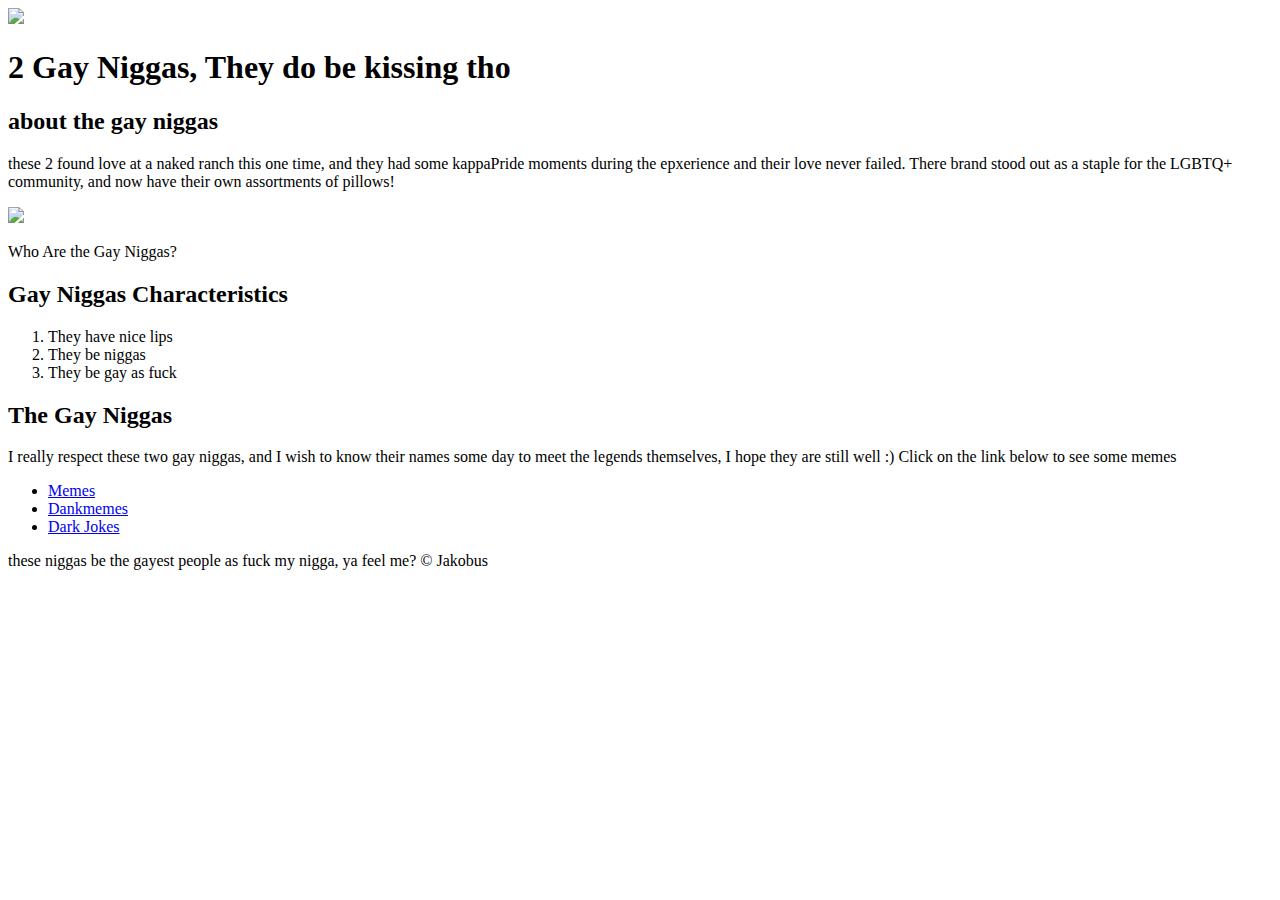
==== index.html @ b9531423 "added our characters index.html file and a few images" ====
<!DOCTYPE html>
<html>
<head>
	<title>2 Gay Niggas Kissing</title>
	<link rel="icon" href="https://vignette.wikia.nocookie.net/war-aesthetics/images/b/b8/Ca_8Vdjo_400x400.jpg/revision/latest/scale-to-width-down/340?cb=20181222024655">
</head>
<body>
	<!-- Header element -->
	<header>
		<img src="https://vignette.wikia.nocookie.net/war-aesthetics/images/b/b8/Ca_8Vdjo_400x400.jpg/revision/latest/scale-to-width-down/340?cb=20181222024655">
		<h1>2 Gay Niggas, They do be kissing tho</h1>
	</header>

	<!-- main element -->
	<main>
		<h2>about the gay niggas</h2>
		<p>these 2 found love at a naked ranch this one time, and they had some kappaPride moments during the epxerience and their love never failed. There brand stood out as a staple for the LGBTQ+ community, and now have their own assortments of pillows!</p>
		<img src="https://ih1.redbubble.net/image.441548384.5893/throwpillow,small,600x-bg,f8f8f8-c,0,120,600,600.u2.jpg">
		<p>Who Are the Gay Niggas?</p>
		<h2>Gay Niggas Characteristics</h2>
		<ol>
			<li>They have nice lips</li>
			<li>They be niggas</li>
			<li>They be gay as fuck</li>
		</ol>
		<h2> The Gay Niggas</h2>
		<p>I really respect these two gay niggas, and I wish to know their names some day to meet the legends themselves, I hope they are still well :) Click on the link below to see some memes</p>
		<ul>
			<li><a target="_blank" href="https://www.reddit.com/r/memes/">Memes</a></li>
			<li><a target="_blank" href="https://www.reddit.com/r/memes/">Dankmemes</a></li>
			<li><a target="_blank" href="https://www.reddit.com/r/memes/">Dark Jokes</a></li>
		</ul>

	</main>
	<!--footer element  -->
<footer>
	<p>these niggas be the gayest people as fuck my nigga, ya feel me? <a target="_blank" href="https://google.com"></a> &copy; Jakobus</p>
</footer>

</body>
</html>
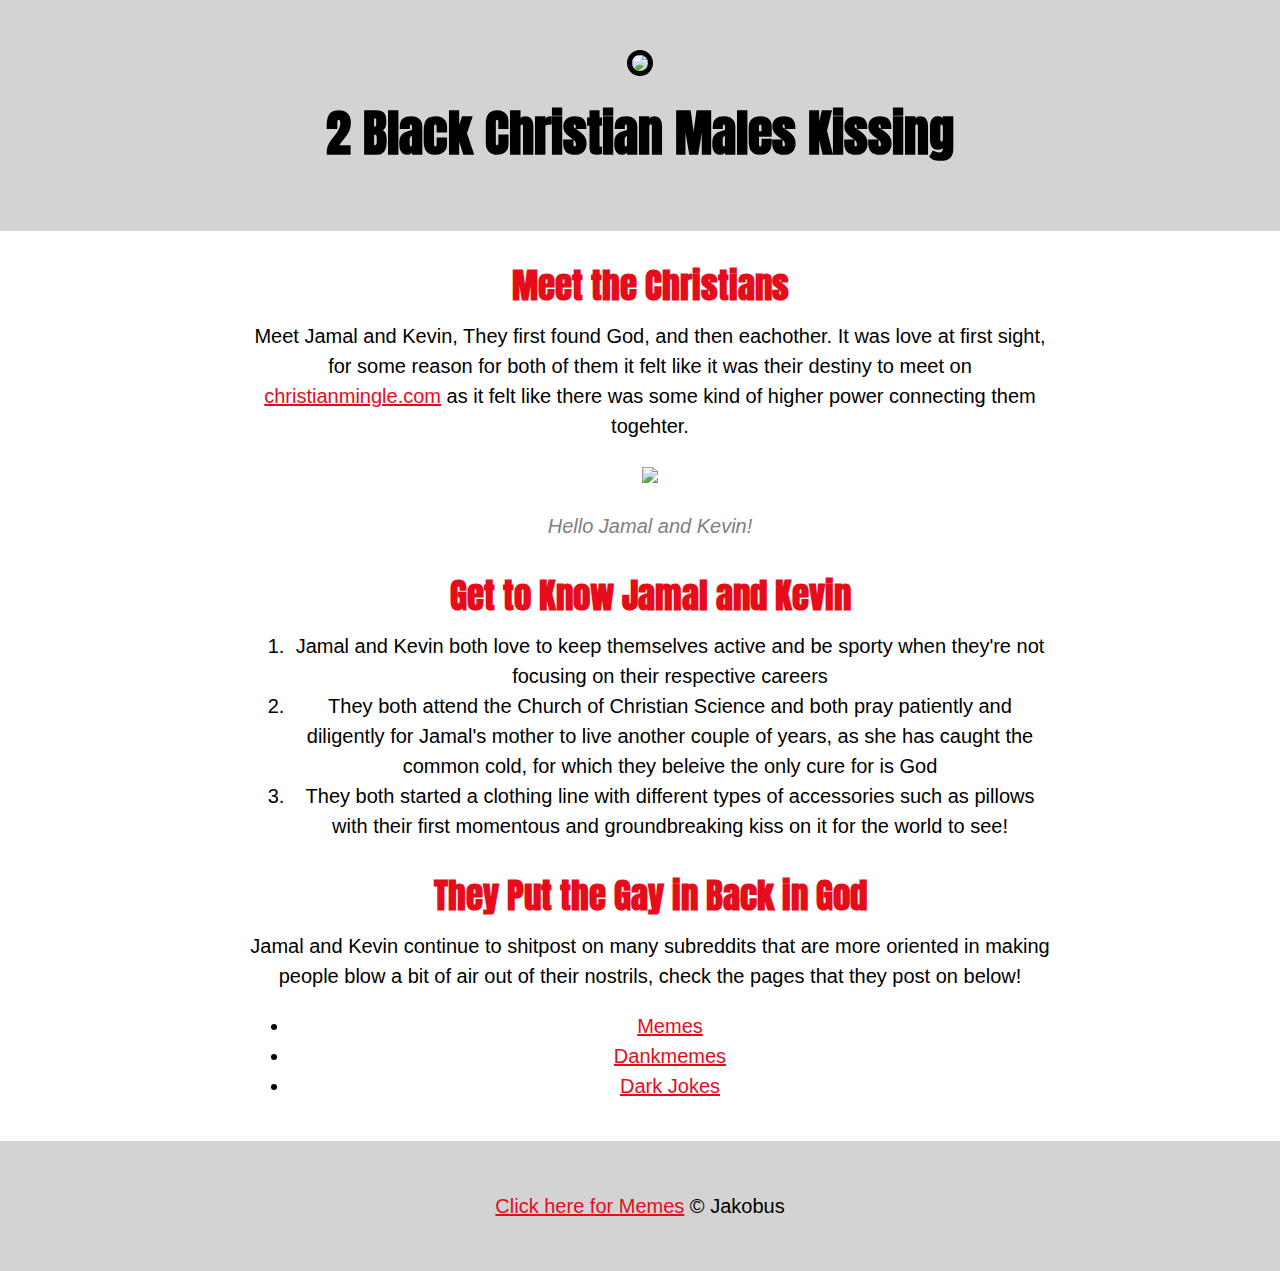
==== commit ab000af5: "wrote the css for our webiste and changed some html" ====
--- a/index.html
+++ b/index.html
@@ -1,30 +1,32 @@
 <!DOCTYPE html>
 <html>
 <head>
-	<title>2 Gay Niggas Kissing</title>
+	<title>The Kiss of God</title>
 	<link rel="icon" href="https://vignette.wikia.nocookie.net/war-aesthetics/images/b/b8/Ca_8Vdjo_400x400.jpg/revision/latest/scale-to-width-down/340?cb=20181222024655">
+	<link href="https://fonts.googleapis.com/css2?family=Anton&display=swap" rel="stylesheet">
+	<link rel="stylesheet" type="text/css" href="css/gay.css">
 </head>
 <body>
 	<!-- Header element -->
 	<header>
 		<img src="https://vignette.wikia.nocookie.net/war-aesthetics/images/b/b8/Ca_8Vdjo_400x400.jpg/revision/latest/scale-to-width-down/340?cb=20181222024655">
-		<h1>2 Gay Niggas, They do be kissing tho</h1>
+		<h1>2 Black Christian Males Kissing</h1>
 	</header>
 
 	<!-- main element -->
 	<main>
-		<h2>about the gay niggas</h2>
-		<p>these 2 found love at a naked ranch this one time, and they had some kappaPride moments during the epxerience and their love never failed. There brand stood out as a staple for the LGBTQ+ community, and now have their own assortments of pillows!</p>
+		<h2>Meet the Christians</h2>
+		<p> Meet Jamal and Kevin, They first found God, and then eachother. It was love at first sight, for some reason for both of them it felt like it was their destiny to meet on <a target="_blank" href="https://christianmingle.com">christianmingle.com</a> as it felt like there was some kind of higher power connecting them togehter.</p>
 		<img src="https://ih1.redbubble.net/image.441548384.5893/throwpillow,small,600x-bg,f8f8f8-c,0,120,600,600.u2.jpg">
-		<p>Who Are the Gay Niggas?</p>
-		<h2>Gay Niggas Characteristics</h2>
+		<p class="caption">Hello Jamal and Kevin!</p>
+		<h2>Get to Know Jamal and Kevin</h2>
 		<ol>
-			<li>They have nice lips</li>
-			<li>They be niggas</li>
-			<li>They be gay as fuck</li>
+			<li>Jamal and Kevin both love to keep themselves active and be sporty when they're not focusing on their respective careers</li>
+			<li>They both attend the Church of Christian Science and both pray patiently and diligently for Jamal's mother to live another couple of years, as she has caught the common cold, for which they beleive the only cure for is God</li>
+			<li>They both started a clothing line with different types of accessories such as pillows with their first momentous and groundbreaking kiss on it for the world to see!</li>
 		</ol>
-		<h2> The Gay Niggas</h2>
-		<p>I really respect these two gay niggas, and I wish to know their names some day to meet the legends themselves, I hope they are still well :) Click on the link below to see some memes</p>
+		<h2> They Put the Gay in Back in God</h2>
+		<p>Jamal and Kevin continue to shitpost on many subreddits that are more oriented in making people blow a bit of air out of their nostrils, check the pages that they post on below!</p>
 		<ul>
 			<li><a target="_blank" href="https://www.reddit.com/r/memes/">Memes</a></li>
 			<li><a target="_blank" href="https://www.reddit.com/r/memes/">Dankmemes</a></li>
@@ -34,7 +36,7 @@
 	</main>
 	<!--footer element  -->
 <footer>
-	<p>these niggas be the gayest people as fuck my nigga, ya feel me? <a target="_blank" href="https://google.com"></a> &copy; Jakobus</p>
+	<p> <a target="_blank" href="https://www.youtube.com/watch?v=dQw4w9WgXcQ">Click here for Memes</a> &copy; Jakobus</p>
 </footer>
 
 </body>
--- a/css/gay.css
+++ b/css/gay.css
@@ -0,0 +1,69 @@
+body{
+	margin: 0;
+	font-family: 'Helvetica', 'Arial', sans-serif;
+	font-size: 20px;
+	line-height: 30px;
+}
+
+header{
+	background-color: lightgrey;
+	text-align: center;
+	padding-top: 50px;
+	padding-bottom: 50px;
+}
+
+h1, h2{
+	font-family: 'Anton', sans-serif;
+}
+
+header h1{
+	color: black;
+	font-size: 50px;
+}
+
+header img{
+	border-radius: 170px;
+	width: 300px;
+	border: 5px solid black;
+}
+
+main{
+	max-width: 800px;
+	margin: 0 auto;
+	text-align: center;
+	padding: 0 20px 20px 40px
+}
+main img{
+	max-width: 100%;
+}
+
+h2{
+	font-size: 35px;
+	color: #e70c19;
+	margin: 40px 0 10px;
+}
+
+a{
+	color: #e70c19;
+}
+a:hover{
+	color: #483a94;
+}
+
+footer{
+	background-color: lightgrey;
+	text-align: center;
+	padding: 50px;
+}
+footer p{
+	margin: 0;
+}
+footer a:hover{
+	opacity: .5;
+	background-color: transparent;
+}
+
+p.caption{
+	color: grey;
+	font-style: italic;
+}